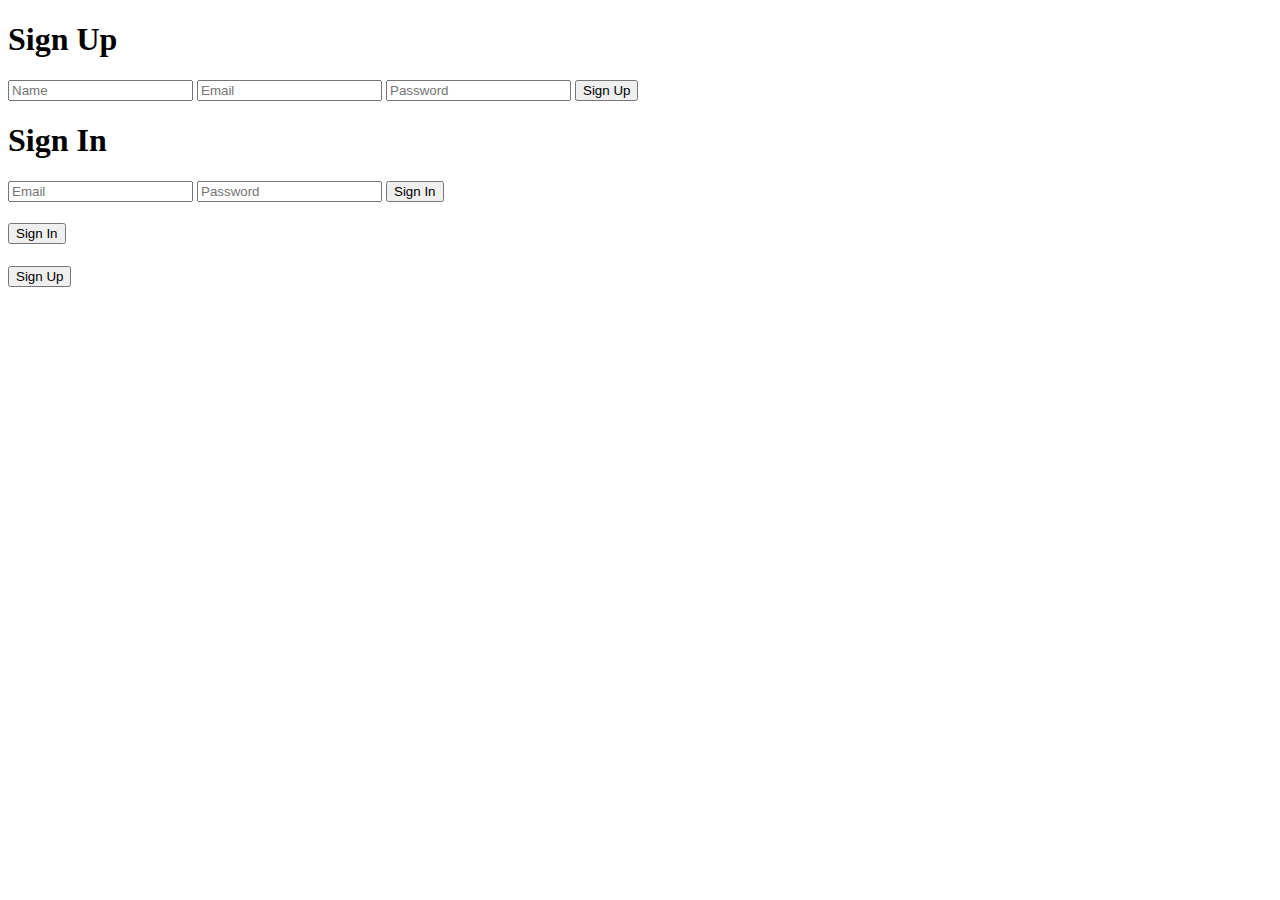
==== html/index.html @ b04e8686 "Reorganized files by type for the site" ====
<!DOCTYPE html>
<html lang="en">

<head>
  <title>Sliding SignUp/SignIn</title>
  <link rel="stylesheet" href="styles.css">
</head>

<body>
  <div class="container" id="container">
    <div class="form-container sign-up-container">
      <form action="#">
        <h1>Sign Up</h1>
        <span></span>
        <input type="text" id="signup-name" placeholder="Name" />
        <input type="email" id="signup-email" placeholder="Email" />
        <input type="password" id="signup-password" placeholder="Password" />
        <button type="button" onclick="signup()">Sign Up</button>
      </form>
    </div>
    <div class="form-container sign-in-container">
      <form action="#">
        <h1>Sign In</h1>
        
        <input type="email" id="email" placeholder="Email" />
        <input type="password" id="password" placeholder="Password" />
        <button type="button" onclick="login()">Sign In</button>
      </form>
    </div>
    <div class="overlay-container">
      <div class="overlay">
        <div class="overlay-panel overlay-left">
          <h1></h1>
          <p></p>
          <button class="ghost" id="SignIn">Sign In</button>
        </div>
        <div class="overlay-panel overlay-right">
          <h1></h1>
          <p></p>
          <button class="ghost" id="SignUp">Sign Up</button>
        </div>
      </div>
    </div>
  </div>
</body>

<script src="script.js"></script>

</html>
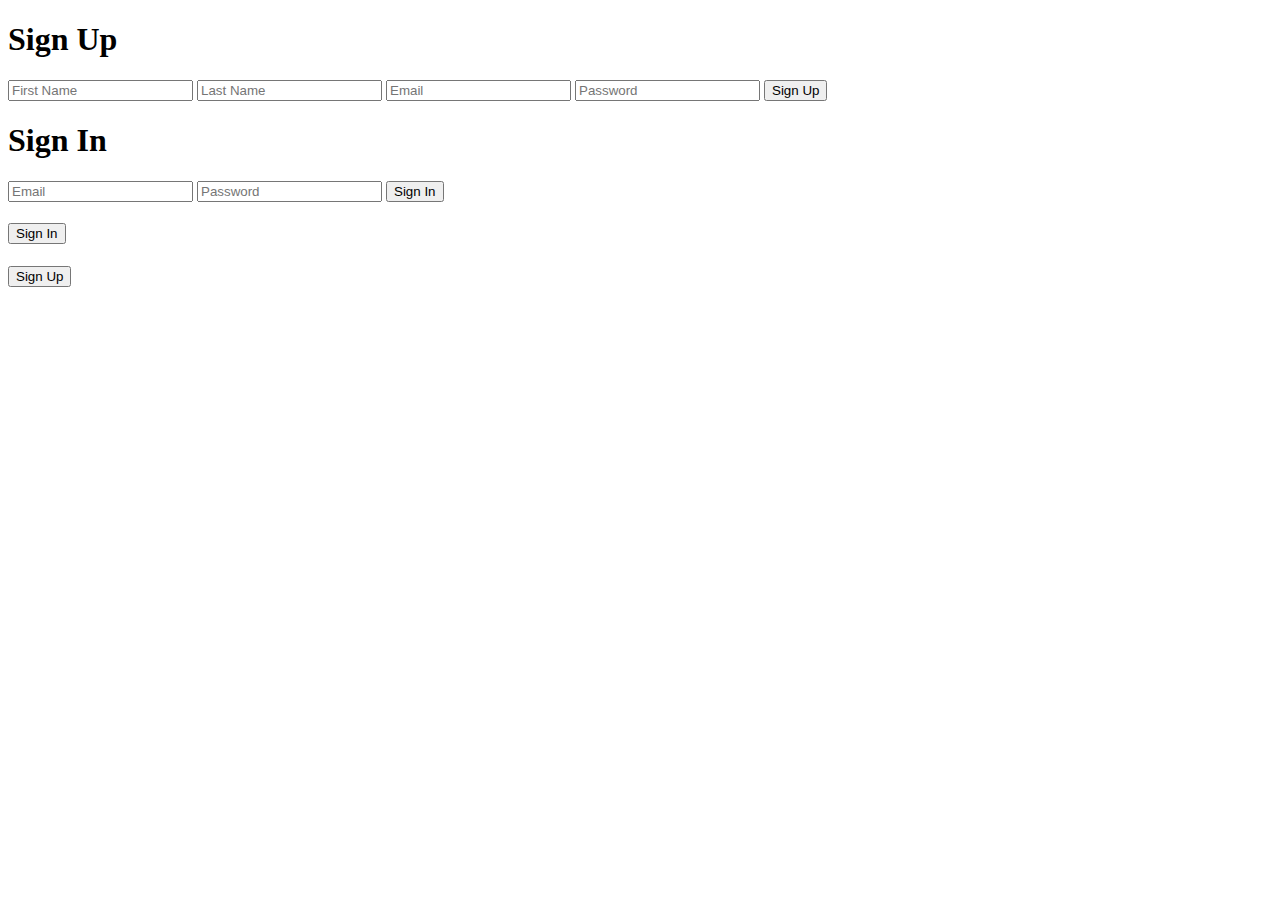
==== commit fead1c1d: "changed index.html to use first and last name" ====
--- a/html/index.html
+++ b/html/index.html
@@ -12,7 +12,8 @@
       <form action="#">
         <h1>Sign Up</h1>
         <span></span>
-        <input type="text" id="signup-name" placeholder="Name" />
+        <input type="text" id="signup-first-name" placeholder="First Name" />
+        <input type="text" id="signup-last-name" placeholder="Last Name" />
         <input type="email" id="signup-email" placeholder="Email" />
         <input type="password" id="signup-password" placeholder="Password" />
         <button type="button" onclick="signup()">Sign Up</button>
